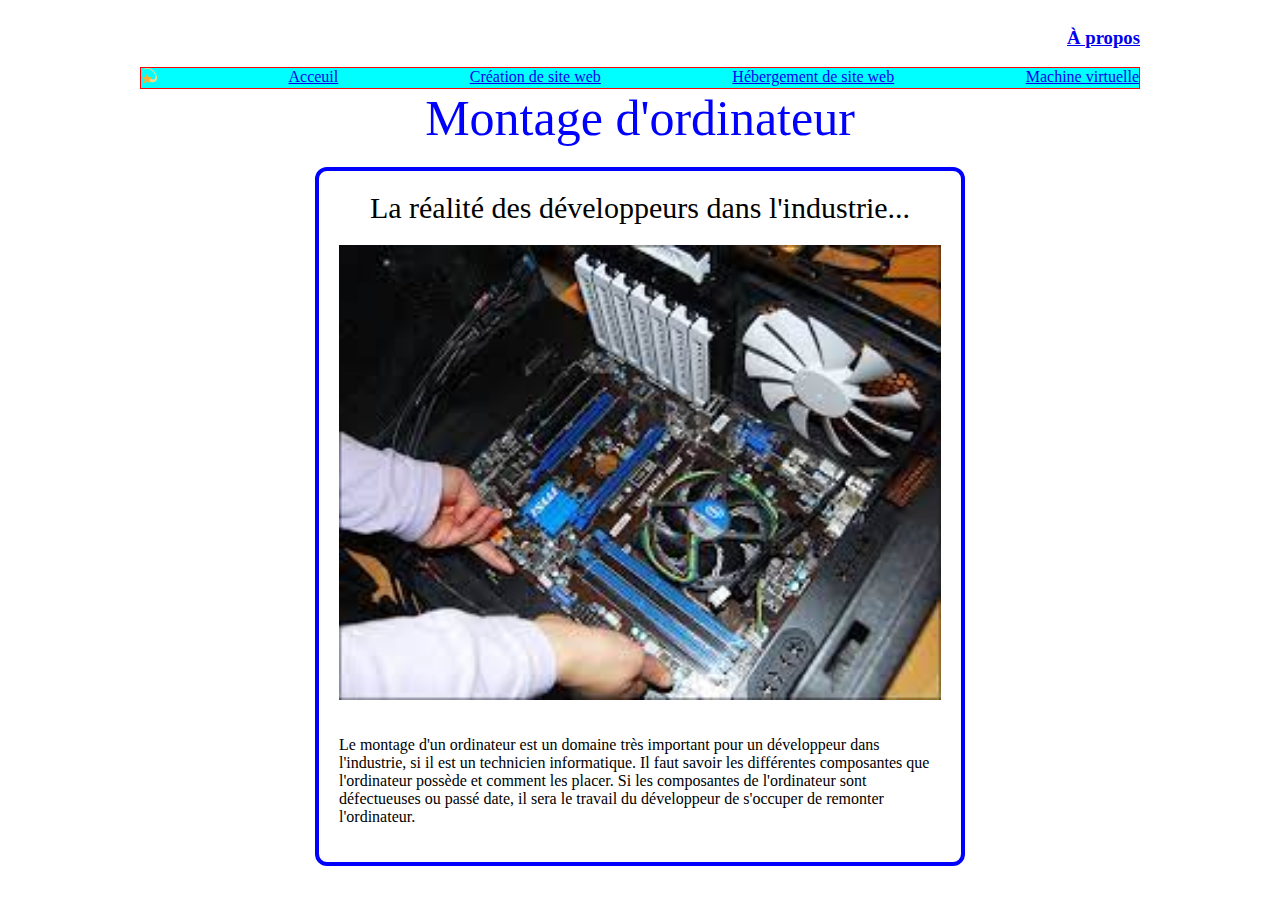
==== Page1.html @ 0a699cdb "svp" ====
<!DOCTYPE html>
<html>

<head>
    <title>Montage d'ordinateur</title>
    <link rel="stylesheet" href="styles/site.css">
    <link rel="icon" type="image/x-icon" href="images/favicon-32x32.png">
</head>

<body>
    <div class="main-container">
        <div class="Header">
            <div><h3></h3></div>
            <div class="Header-left"><a href="Page5.html"><h3>À propos</h3></a></div>
            </div>
        <div class="flex-Container">
            <div class="flex-child"><img src="images/Dizzy.png" alt=""></div>
            <div class="flex-child"><a href="index.html">Acceuil</a></div>
            <div class="flex-child"><a href="Page2.html">Création de site web</a></div>
            <div class="flex-child"><a href="Page3.html">Hébergement de site web</a></div>
            <div class="flex-child"><a href="Page4.html">Machine virtuelle</a></div>
        </div>
        <div class="main">
            <div class="blogHeader">Montage d'ordinateur</div>
            <div class="post">
                <div class="postHeader">La réalité des développeurs dans l'industrie... </div>
                <img src="images/Montage_ordinateur.jfif">
                <div><p>Le montage d'un ordinateur est un domaine très important pour un développeur dans l'industrie, si il est un technicien informatique. Il faut savoir les différentes composantes que l'ordinateur possède et comment les placer. Si les composantes de l'ordinateur sont défectueuses ou passé date, il sera le travail du développeur de s'occuper de remonter l'ordinateur.</p></div>
            </div>
        </div>
---- styles/site.css ----
.main {
    font-family: cursive;
    margin: auto;
    width: 650px;
    display: flex;
    flex-direction: column;
    gap: 20px;
}

.blogHeader {
    font-size: 50px;
    color: blue;
    text-align: center;
}

.post {
    display: flex;
    flex-direction: column;
    border-radius: 12px;
    border: 4px solid blue;
    padding: 20px;
    gap:20px;
    flex-basis: 50%;
}

.postHeader {
    text-align: center;
    font-size: 30px;
}
.main-container{
    min-width: 500px;
    max-width: 1000px;
    margin-left: auto;
    margin-right: auto;
}
.flex-Container {
    display: flex;
    flex-direction: row;
    justify-content: space-between;
    background-color: aqua;
    border: 1px solid red
    
    
    
}
.flex-Container2 {
    display: flex;
    flex-direction: row;
    justify-content: space-around;
    
    
}
.flex-child {
    
   
    text-align: center;
}
.Header{
    display: flex;
    flex-direction: row;
    
    justify-content: space-between;
}
.Header-Child{
    flex-basis: 50%;

}
.Header-left{
    text-align: right;
    
    justify-content: right;
    
}
.upperTagInfoPFP{
    border-radius: 50%;
    border: .5em solid #117A96;
    height: 15em;
}
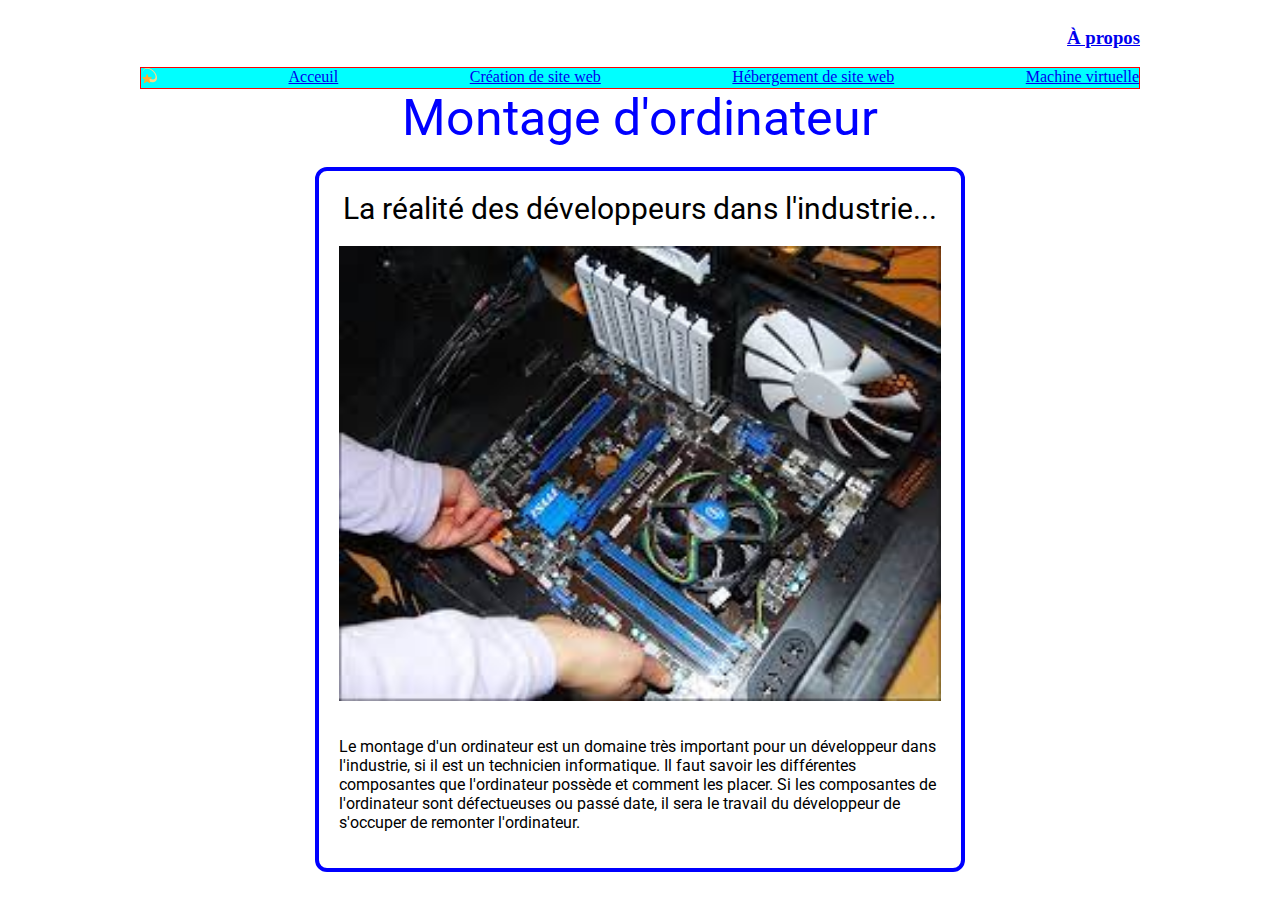
==== commit f76eca85: "Please" ====
--- a/Page1.html
+++ b/Page1.html
@@ -25,6 +25,8 @@
             <div class="post">
                 <div class="postHeader">La réalité des développeurs dans l'industrie... </div>
                 <img src="images/Montage_ordinateur.jfif">
-                <div><p>Le montage d'un ordinateur est un domaine très important pour un développeur dans l'industrie, si il est un technicien informatique. Il faut savoir les différentes composantes que l'ordinateur possède et comment les placer. Si les composantes de l'ordinateur sont défectueuses ou passé date, il sera le travail du développeur de s'occuper de remonter l'ordinateur.</p></div>
+                <div><p>Le montage d'un ordinateur est un domaine très important pour un développeur dans l'industrie, si il est un technicien informatique. Il faut savoir les différentes composantes que l'ordinateur possède et comment les placer. Si les composantes de l'ordinateur sont défectueuses ou passé date, il sera le travail du développeur de s'occuper de remonter l'ordinateur.
+                    
+                </p></div>
             </div>
         </div>--- a/styles/site.css
+++ b/styles/site.css
@@ -1,5 +1,6 @@
+@import url('https://fonts.googleapis.com/css2?family=Roboto:ital,wght@1,300&display=swap');
 .main {
-    font-family: cursive;
+    font-family: Roboto, sans-serif;
     margin: auto;
     width: 650px;
     display: flex;
